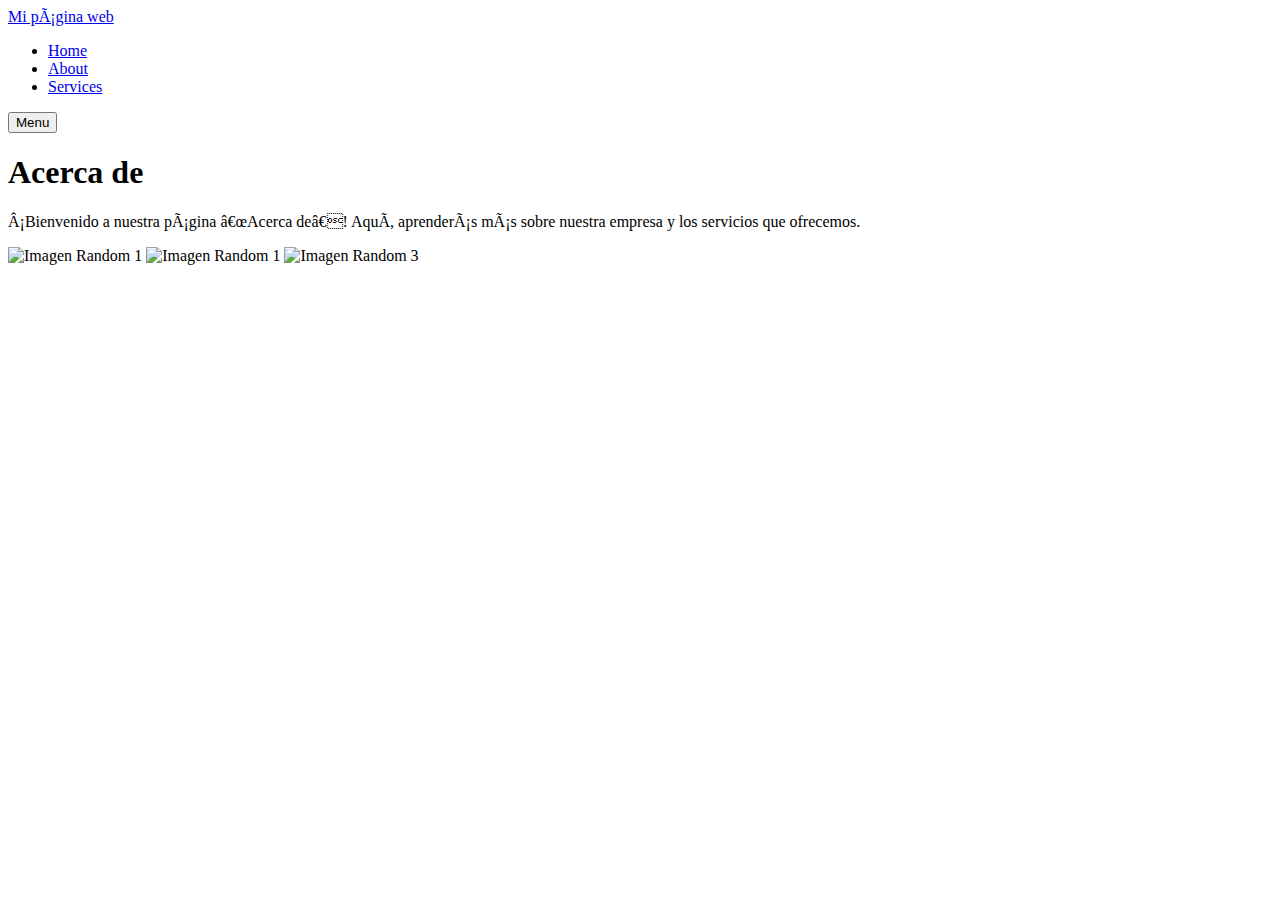
==== Ejercicio03 - About.html @ 4a337718 "Initial commit" ====
<!DOCTYPE html>
<html lang=""es">
<head>
    <meta charset=""UTF-8">
    <title>Document</title>
    <meta name="viewport"content="width=device-width, initial-scale=1">
</head>
<body>
    <div class="container-nav">
        <nav class="navbar" role="navigation">
            <a href="Index.html" class="brand">Mi página web</a>
            <ul class="nav-links">
                <li><a href="Index.html">Home</a></li>
                <li><a href="Ejercicio03 - About.html">About</a></li>
                <li><a href="Ejercicio03 - Services.html">Services</a></li>
        </ul>
        </nav>
        <button class="button-menu-toggle">Menu</button>
        </div>
    <div class="container2">
        <h1>Acerca de</h1>
        <p>¡Bienvenido a nuestra página “Acerca de”! Aquí, aprenderás más sobre nuestra empresa y 
        los servicios que ofrecemos.</p>
    </div>
    <div class="container2_1">
        <img src="Ejercicio02 - Imagen1.png" alt="Imagen Random 1" />
        <img src="Ejercicio02 - Imagen2.png" alt="Imagen Random 1" />
        <img src="Ejercicio02 - Imagen3.jpeg" alt="Imagen Random 3" />
    </div>
    <link rel="stylesheet" type="text/css" href="Ejercicio02.css">
    <script src="Ejercicio02.js"></script>
</body>
</html>
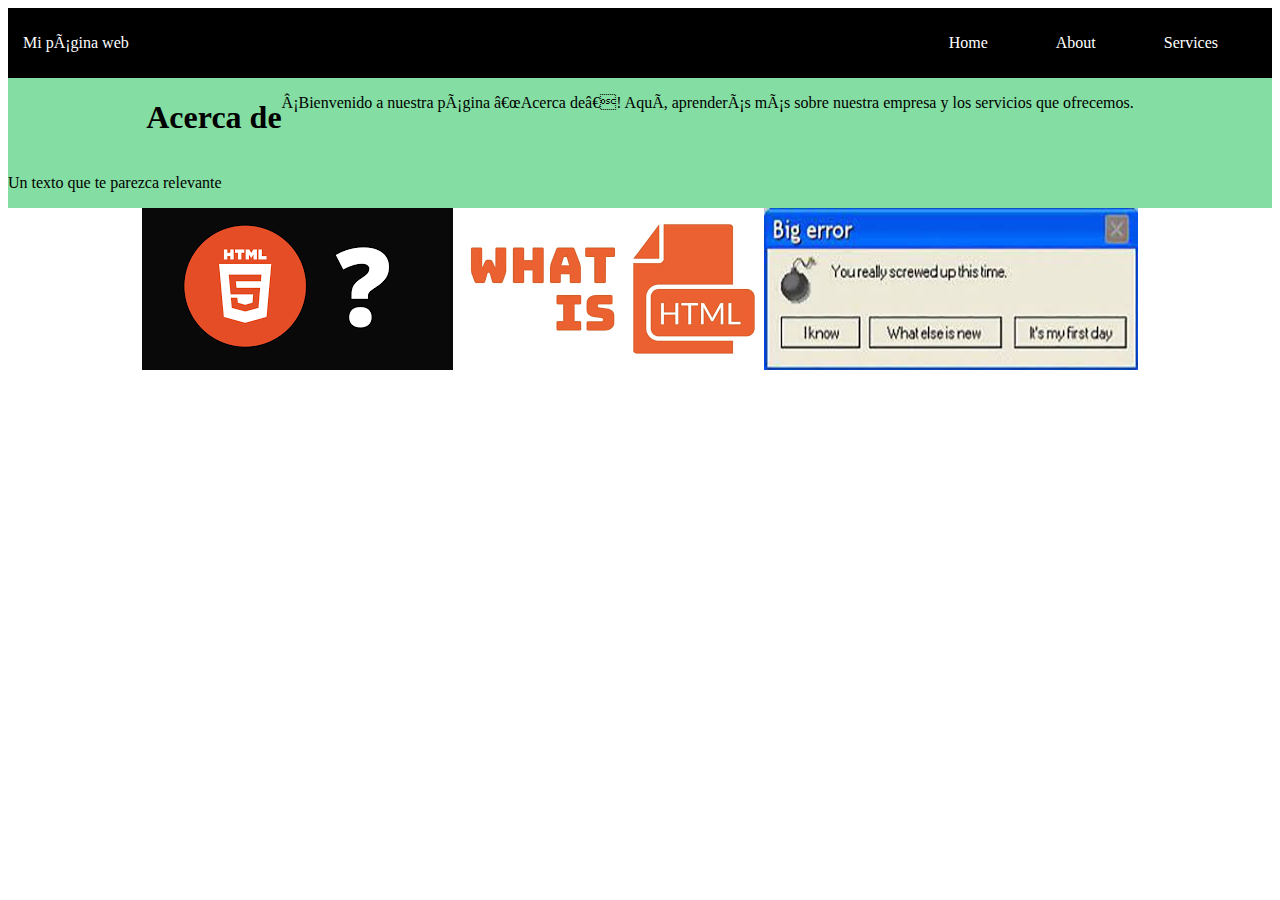
==== commit c9561eb8: "mi primera confirmación de actualización" ====
--- a/Ejercicio03 - About.html
+++ b/Ejercicio03 - About.html
@@ -17,17 +17,24 @@
         </nav>
         <button class="button-menu-toggle">Menu</button>
         </div>
-    <div class="container2">
+<main>
+        <div class="container2">
         <h1>Acerca de</h1>
         <p>¡Bienvenido a nuestra página “Acerca de”! Aquí, aprenderás más sobre nuestra empresa y 
         los servicios que ofrecemos.</p>
     </div>
+    <div class=”greeting”>
+        <p>
+            Un texto que te parezca relevante
+        </p>
+    </div>
+</main>
     <div class="container2_1">
-        <img src="Ejercicio02 - Imagen1.png" alt="Imagen Random 1" />
-        <img src="Ejercicio02 - Imagen2.png" alt="Imagen Random 1" />
-        <img src="Ejercicio02 - Imagen3.jpeg" alt="Imagen Random 3" />
+        <img src="Ejercicio03 - Imagen1.png" alt="Imagen Random 1" />
+        <img src="Ejercicio03 - Imagen2.png" alt="Imagen Random 1" />
+        <img src="Ejercicio03 - Imagen3.jpeg" alt="Imagen Random 3" />
     </div>
-    <link rel="stylesheet" type="text/css" href="Ejercicio02.css">
-    <script src="Ejercicio02.js"></script>
+    <link rel="stylesheet" type="text/css" href="Ejercicio03.css">
+    <script src="Ejercicio03.js"></script>
 </body>
 </html>--- a/Ejercicio03.css
+++ b/Ejercicio03.css
@@ -0,0 +1,181 @@
+.container2 {
+    border: darkkhaki;
+    display: flex;
+    flex-direction: row;
+    flex-wrap: wrap;
+    justify-content: center;
+}
+
+
+.container2_1 {
+    border: darkkhaki;
+    display: flex;
+    flex-direction: row;
+    flex-wrap: wrap;
+    justify-content: center;
+}
+
+header {
+    background-color: #45b37c;
+    color: #fff;
+    text-align: center;
+    padding: 20px;
+    }
+
+nav ul {
+    list-style: none;
+    margin: 0;
+    padding: 0;
+    }
+
+nav li {
+    display: inline-block;
+    margin-right: 20px;
+    }
+
+nav a {
+    color: #fff;
+    text-decoration: none;
+    padding: 5px;
+    }
+    
+    nav a:hover {
+    color: #1BF7DE;
+    }
+
+    .button-menu-toggle:hover {
+        color: #1BF7DE;
+        }
+
+@media (max-width: 767px){
+        header{
+            background-color: #333;
+        }
+    }
+    
+@media (max-width: 767px){
+        nav{
+            font-size: 16px;
+        }
+    }
+    
+@media (min-width: 1200px){
+        header{
+            width:1200px;
+        }
+    }
+
+.container-nav {
+        display: flex;
+        padding: 10px;
+        height: 50px;
+        background-color: black;
+        }
+        .navbar {
+        display: flex;
+        justify-content: space-between;
+        width: 100%;
+    }
+
+.navbar {
+display: flex;
+justify-content: space-between;
+width: 100%;
+    }
+
+.brand {
+display: flex;
+align-items: center;
+    }
+
+li>a {
+padding: 8px 24px;
+    }
+
+li {
+list-style-type: none;
+    }
+
+a {
+color: white;
+text-decoration:none;
+    }
+
+.nav-links {
+display: flex;
+align-items: center;
+    }
+
+.button-menu-toggle {
+display: none;
+    }
+
+@media (max-width: 768px) {
+.column {
+flex: 100%;
+    }
+
+.nav-links {
+display: none;
+    }
+
+.button-menu-toggle {
+    display: block;
+    background-color: black;
+    color: #fff;
+    border:none;
+    border-radius: 50px;
+    padding: 0 24px;
+    font-family: monospace;
+    font-weight: bold;
+    font-size: 20px;
+    }
+
+.nav-links.nav-links-responsive {
+position: absolute;
+display: flex;
+background-color: rgba(20,20,20,0.95);
+width: 100%;
+height: 100%;
+top: 70px;
+left: 0;
+flex-direction: column;
+padding-top: 200px;
+align-items: center;
+gap:70px;
+font-size: 40px;
+    }
+}
+
+header {
+    background-color: rgb(236, 88, 175);
+    width: 100%;
+}
+
+main {
+    display: flex;
+    flex-direction: column;
+    justify-content: center;
+    background-color: #84dda2;
+    width: 100%;
+}
+
+.video-container {
+    display: flex;
+    flex-direction: column;
+    align-items: center;
+    gap: 50px;
+}
+
+footer {
+    display: flex;
+    flex-direction: column;
+    align-items: center;
+    gap: 20px;
+    min-height: 200px;
+    background-color: rgb(182, 144, 144);
+    position: absolute;
+    bottom: 0;
+    z-index: -1;
+    width: 100%;
+}
